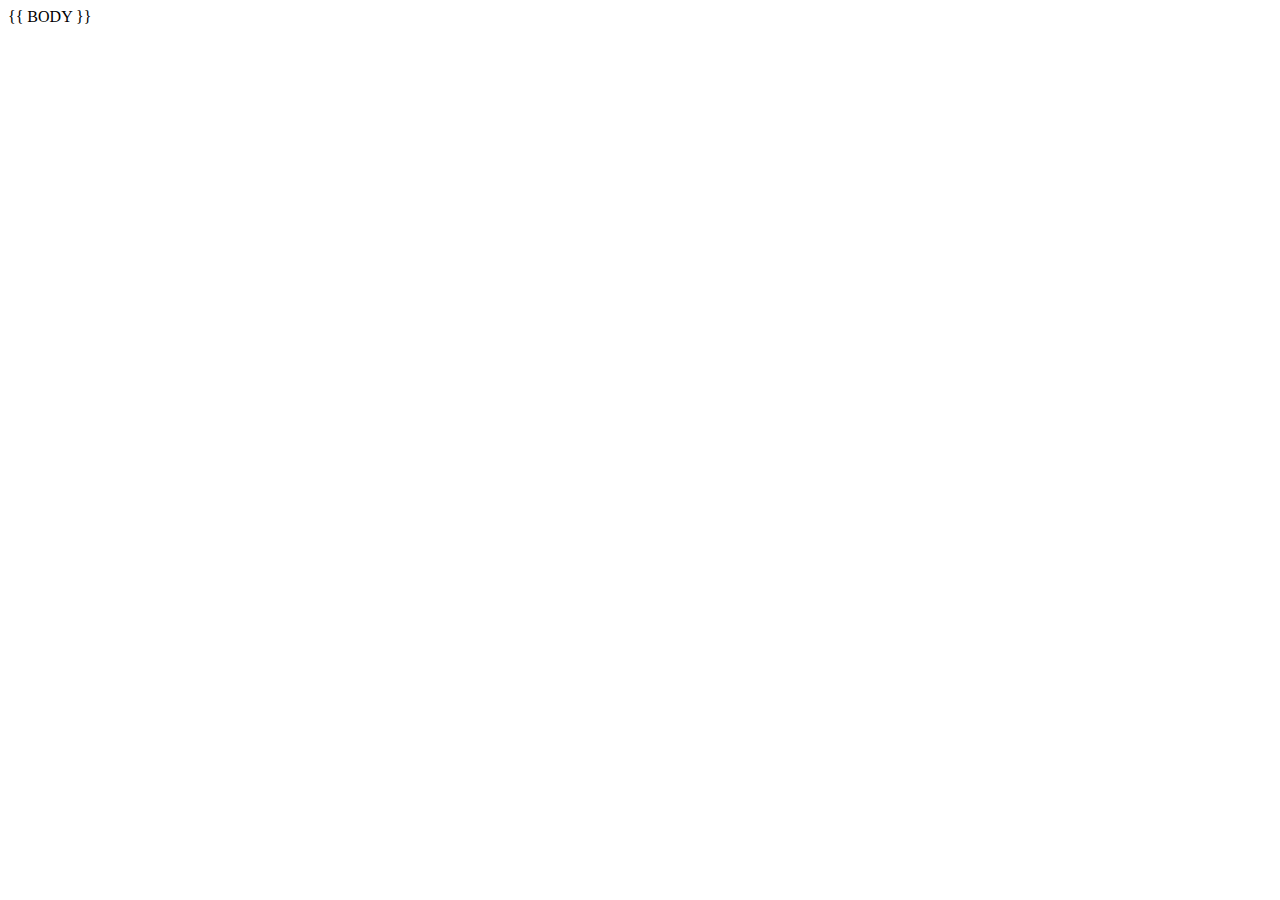
==== results/analysis.html @ a55bbdf8 "Refactored reports to results. Added report writing for analyses." ====
<!DOCTYPE html>
<html lang="en">
<head>
  <meta charset="UTF-8">
  <title>Analysis</title>

  <link rel="stylesheet" href="../../style/shared.css"/>
  <link rel="stylesheet" href="../../style/analysis.css"/>
  <link rel="stylesheet" href="../../style/handsontable.full.min.css" media="screen">

  <script src="../../js/jquery.js" type="application/javascript"></script>
  <script src="../../js/plotly.js" type="application/javascript"></script>
  <script src="../../js/handsontable.full.min.js"></script>
</head>
<body>
<div class="body-wrapper">
  {{ BODY }}
</div>
</body>
</html>
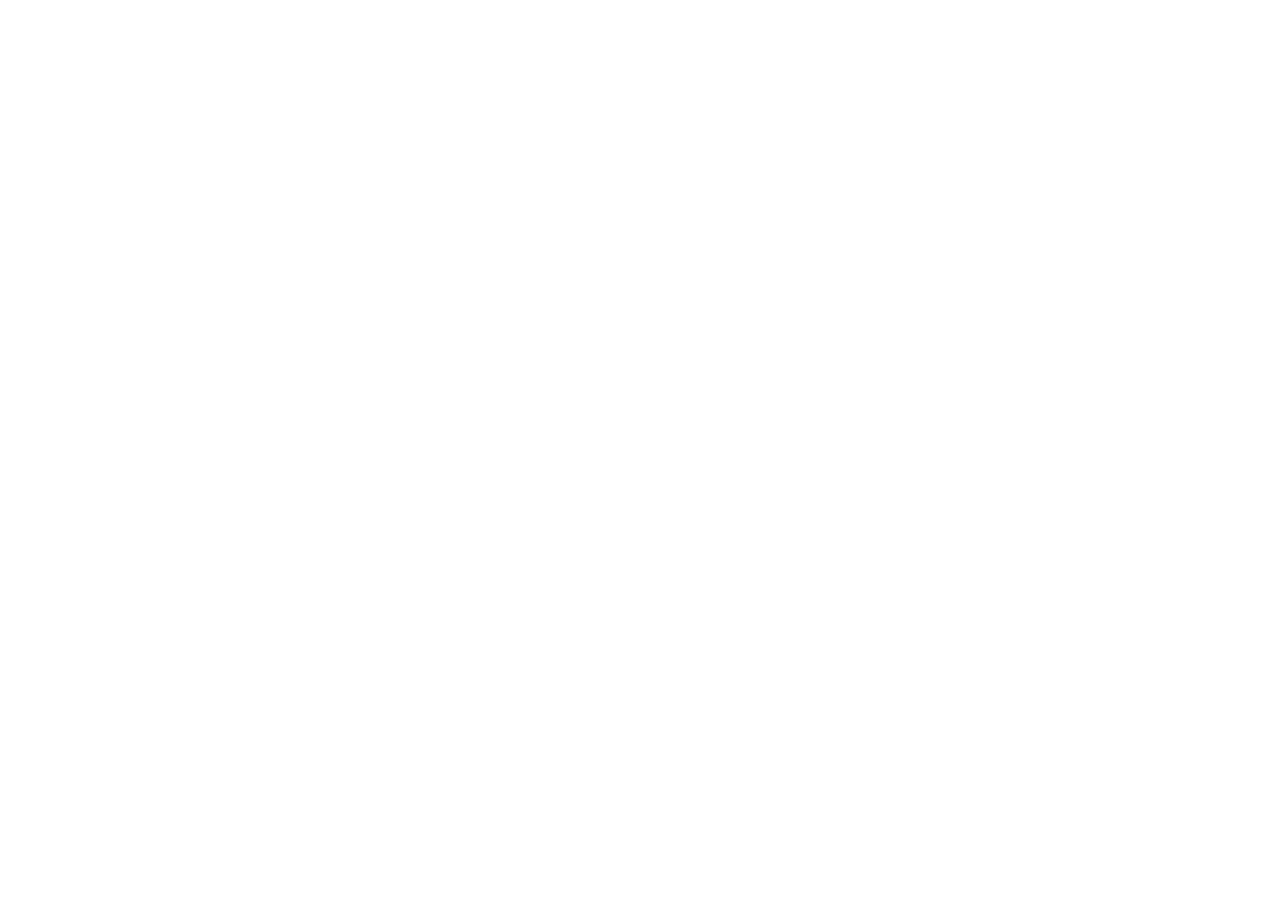
==== commit 4b4e6410: "Refactoring around universal report authoring" ====
--- a/results/analysis.html
+++ b/results/analysis.html
@@ -4,17 +4,23 @@
   <meta charset="UTF-8">
   <title>Analysis</title>
 
-  <link rel="stylesheet" href="../../style/shared.css"/>
-  <link rel="stylesheet" href="../../style/analysis.css"/>
-  <link rel="stylesheet" href="../../style/handsontable.full.min.css" media="screen">
+  <link rel="stylesheet" href="style/shared.css"/>
+  <link rel="stylesheet" href="style/analysis.css"/>
+  <link rel="stylesheet" href="style/handsontable.full.min.css" media="screen">
 
-  <script src="../../js/jquery.js" type="application/javascript"></script>
-  <script src="../../js/plotly.js" type="application/javascript"></script>
-  <script src="../../js/handsontable.full.min.js"></script>
+  <script src="js/jquery.js" type="application/javascript"></script>
+  <script src="js/plotly.js" type="application/javascript"></script>
+  <script src="js/handsontable.js"></script>
+
+  <script src="js/app/initialize.js" type="application/javascript"></script>
+  <script src="js/app/plotting.js" type="application/javascript"></script>
+
+  <script src="js/analysis/analysis_run.js"></script>
+
+  <script src="js/app/run.js" type="application/javascript"></script>
 </head>
 <body>
-<div class="body-wrapper">
-  {{ BODY }}
-</div>
+<div style="width:100%;height:1.0rem;"></div>
+<div class="body-wrapper"></div>
 </body>
 </html>
--- a/results/style/shared.css
+++ b/results/style/shared.css
@@ -0,0 +1,44 @@
+
+html, body {
+    margin: 0;
+    padding: 0;
+}
+
+.no-select {
+    -webkit-touch-callout: none;
+    -webkit-user-select: none;
+    -khtml-user-select: none;
+    -moz-user-select: none;
+    -ms-user-select: none;
+    user-select: none;
+}
+
+.left_pes_color {
+    background-color: dodgerblue;
+}
+
+.left_manus_color {
+    background-color: darkolivegreen;
+}
+
+.right_pes_color {
+    background-color: darkorange;
+}
+
+.right_manus_color {
+    background-color: darkorchid;
+}
+
+.spacer {
+    flex-grow: 1;
+}
+
+.line-break {
+    border-bottom: 1px dotted #999;
+    margin: 0.5em 0;
+}
+
+.bottom-spacer {
+    width: 100%;
+    min-height: 10.0em;
+}
--- a/results/style/analysis.css
+++ b/results/style/analysis.css
@@ -0,0 +1,25 @@
+.textbox, .plaintextbox {
+    margin:auto;
+    padding: 0.25em 1.0em;
+    max-width: 1280px;
+    font-family: 'Open Sans', Helvetica, Arial;
+    font-size: 0.9em;
+}
+
+.data-table {
+    margin: 0 1.0rem;
+}
+
+p {
+    margin: 0 0 0.5em 0;
+    line-height: 1.5;
+}
+
+h1, h2, h3, h4, h5, h6 {
+    padding-left: 0.5em;
+    margin:0.5rem 0;
+}
+
+.box {
+    padding: 0.25em 1.0em;
+}
--- a/results/style/handsontable.full.min.css
+++ b/results/style/handsontable.full.min.css
@@ -0,0 +1,31 @@
+@charset "UTF-8";/*!
+(The MIT License)
+
+Copyright (c) 2012-2014 Marcin Warpechowski
+Copyright (c) 2015 Handsoncode sp. z o.o. <hello@handsoncode.net>
+
+Permission is hereby granted, free of charge, to any person obtaining
+a copy of this software and associated documentation files (the
+'Software'), to deal in the Software without restriction, including
+without limitation the rights to use, copy, modify, merge, publish,
+distribute, sublicense, and/or sell copies of the Software, and to
+permit persons to whom the Software is furnished to do so, subject to
+the following conditions:
+
+The above copyright notice and this permission notice shall be
+included in all copies or substantial portions of the Software.
+
+THE SOFTWARE IS PROVIDED 'AS IS', WITHOUT WARRANTY OF ANY KIND,
+EXPRESS OR IMPLIED, INCLUDING BUT NOT LIMITED TO THE WARRANTIES OF
+MERCHANTABILITY, FITNESS FOR A PARTICULAR PURPOSE AND NONINFRINGEMENT.
+IN NO EVENT SHALL THE AUTHORS OR COPYRIGHT HOLDERS BE LIABLE FOR ANY
+CLAIM, DAMAGES OR OTHER LIABILITY, WHETHER IN AN ACTION OF CONTRACT,
+TORT OR OTHERWISE, ARISING FROM, OUT OF OR IN CONNECTION WITH THE
+SOFTWARE OR THE USE OR OTHER DEALINGS IN THE SOFTWARE.
+
+*/.handsontable{position:relative}.handsontable .hide{display:none}.handsontable .relative{position:relative}.handsontable.htAutoSize{visibility:hidden;left:-99000px;position:absolute;top:-99000px}.handsontable .wtHider{width:0}.handsontable .wtSpreader{position:relative;width:0;height:auto}.handsontable table,.handsontable tbody,.handsontable thead,.handsontable td,.handsontable th,.handsontable input,.handsontable textarea,.handsontable div{box-sizing:content-box;-webkit-box-sizing:content-box;-moz-box-sizing:content-box}.handsontable input,.handsontable textarea{min-height:initial}.handsontable table.htCore{border-collapse:separate;border-spacing:0;margin:0;border-width:0;table-layout:fixed;width:0;outline-width:0;max-width:none;max-height:none}.handsontable col{width:50px}.handsontable col.rowHeader{width:50px}.handsontable th,.handsontable td{border-top-width:0;border-left-width:0;border-right:1px solid #CCC;border-bottom:1px solid #CCC;height:22px;empty-cells:show;line-height:21px;padding:0 4px 0 4px;background-color:#FFF;vertical-align:top;overflow:hidden;outline-width:0;white-space:pre-line}.handsontable td.htInvalid{background-color:#ff4c42!important}.handsontable td.htNoWrap{white-space:nowrap}.handsontable th:last-child{border-right:1px solid #CCC;border-bottom:1px solid #CCC}.handsontable tr:first-child th.htNoFrame,.handsontable th:first-child.htNoFrame,.handsontable th.htNoFrame{border-left-width:0;background-color:white;border-color:#FFF}.handsontable th:first-child,.handsontable td:first-of-type,.handsontable .htNoFrame+th,.handsontable .htNoFrame+td{border-left:1px solid #CCC}.handsontable.htRowHeaders thead tr th:nth-child(2){border-left:1px solid #CCC}.handsontable tr:first-child th,.handsontable tr:first-child td{border-top:1px solid #CCC}.ht_master:not(.innerBorderLeft) ~ .handsontable tbody tr th,.ht_master:not(.innerBorderLeft) ~ .handsontable:not(.ht_clone_top) thead tr th:first-child{border-right-width:0}.ht_master:not(.innerBorderTop) thead tr:last-child th,.ht_master:not(.innerBorderTop) ~ .handsontable thead tr:last-child th,.ht_master:not(.innerBorderTop) thead tr.lastChild th,.ht_master:not(.innerBorderTop) ~ .handsontable thead tr.lastChild th{border-bottom-width:0}.handsontable th{background-color:#EEE;color:#222;text-align:center;font-weight:normal;white-space:nowrap}.handsontable thead th{padding:0}.handsontable th.active{background-color:#CCC}.handsontable thead th .relative{padding:2px 4px}.handsontable .manualColumnMover{position:fixed;left:0;top:0;background-color:transparent;width:5px;height:25px;z-index:999;cursor:move}.handsontable .manualRowMover{position:fixed;left:-4px;top:0;background-color:transparent;height:5px;width:50px;z-index:999;cursor:move}.handsontable .manualColumnMoverGuide,.handsontable .manualRowMoverGuide{position:fixed;left:0;top:0;background-color:#CCC;width:25px;height:25px;opacity:.7;display:none}.handsontable .manualColumnMoverGuide.active,.handsontable .manualRowMoverGuide.active{display:block}.handsontable .manualColumnMover:hover,.handsontable .manualColumnMover.active,.handsontable .manualRowMover:hover,.handsontable .manualRowMover.active{background-color:#88F}.handsontable .manualColumnResizer{position:fixed;top:0;cursor:col-resize;z-index:110;width:5px;height:25px}.handsontable .manualRowResizer{position:fixed;left:0;cursor:row-resize;z-index:110;height:5px;width:50px}.handsontable .manualColumnResizer:hover,.handsontable .manualColumnResizer.active,.handsontable .manualRowResizer:hover,.handsontable .manualRowResizer.active{background-color:#AAB}.handsontable .manualColumnResizerGuide{position:fixed;right:0;top:0;background-color:#AAB;display:none;width:0;border-right:1px dashed #777;margin-left:5px}.handsontable .manualRowResizerGuide{position:fixed;left:0;bottom:0;background-color:#AAB;display:none;height:0;border-bottom:1px dashed #777;margin-top:5px}.handsontable .manualColumnResizerGuide.active,.handsontable .manualRowResizerGuide.active{display:block}.handsontable .columnSorting{position:relative}.handsontable .columnSorting:hover{text-decoration:underline;cursor:pointer}.handsontable .columnSorting.ascending::after{content:'\25B2';color:#5f5f5f;position:absolute;right:-15px}.handsontable .columnSorting.descending::after{content:'\25BC';color:#5f5f5f;position:absolute;right:-15px}.handsontable th.beforeHiddenColumn{position:relative}.handsontable th.beforeHiddenColumn::after,.handsontable th.afterHiddenColumn::before{content:'\25C0';color:#bbb;position:absolute;right:1px;top:2px;font-size:5pt}.handsontable th.afterHiddenColumn{position:relative}.handsontable th.afterHiddenColumn::before{left:1px;top:2px;right:auto;content:'\25B6'}.handsontable td.afterHiddenColumn.firstVisible{border-left:1px solid #CCC}.handsontable thead th.hiddenHeader{display:none}.handsontable .wtBorder{position:absolute;font-size:0}.handsontable .wtBorder.hidden{display:none!important}.handsontable td.area{background:-moz-linear-gradient(top,rgba(181,209,255,0.34) 0,rgba(181,209,255,0.34) 100%);background:-webkit-gradient(linear,left top,left bottom,color-stop(0%,rgba(181,209,255,0.34)),color-stop(100%,rgba(181,209,255,0.34)));background:-webkit-linear-gradient(top,rgba(181,209,255,0.34) 0,rgba(181,209,255,0.34) 100%);background:-o-linear-gradient(top,rgba(181,209,255,0.34) 0,rgba(181,209,255,0.34) 100%);background:-ms-linear-gradient(top,rgba(181,209,255,0.34) 0,rgba(181,209,255,0.34) 100%);background:linear-gradient(to bottom,rgba(181,209,255,0.34) 0,rgba(181,209,255,0.34) 100%);filter:progid:DXImageTransform.Microsoft.gradient(startColorstr='#57b5d1ff',endColorstr='#57b5d1ff',GradientType=0);background-color:#fff}.handsontable .wtBorder.corner{font-size:0;cursor:crosshair}.handsontable .htBorder.htFillBorder{background:red;width:1px;height:1px}.handsontableInput{border:0;outline-width:0;margin:0;padding:1px 5px 0 5px;font-family:inherit;line-height:21px;font-size:inherit;box-shadow:0 0 0 2px #5292f7 inset;resize:none;display:inline-block;color:#000;border-radius:0;background-color:#FFF}.handsontableInputHolder{position:absolute;top:0;left:0;z-index:100}.htSelectEditor{-webkit-appearance:menulist-button!important;position:absolute;width:auto}.handsontable .htDimmed{color:#777}.handsontable .htSubmenu{position:relative}.handsontable .htSubmenu :after{content:'▶';color:#777;position:absolute;right:5px}.handsontable .htLeft{text-align:left}.handsontable .htCenter{text-align:center}.handsontable .htRight{text-align:right}.handsontable .htJustify{text-align:justify}.handsontable .htTop{vertical-align:top}.handsontable .htMiddle{vertical-align:middle}.handsontable .htBottom{vertical-align:bottom}.handsontable .htPlaceholder{color:#999}.handsontable .htAutocompleteArrow{float:right;font-size:10px;color:#EEE;cursor:default;width:16px;text-align:center}.handsontable td .htAutocompleteArrow:hover{color:#777}.handsontable td.area .htAutocompleteArrow{color:#d3d3d3}.handsontable .htCheckboxRendererInput.noValue{opacity:.5}.handsontable .htCheckboxRendererLabel{cursor:pointer;display:inline-block;width:100%}.handsontable .htNumeric{text-align:right}.htCommentCell{position:relative}.htCommentCell:after{content:'';position:absolute;top:0;right:0;border-left:6px solid transparent;border-top:6px solid red}@-webkit-keyframes opacity-hide{from{opacity:1}to{opacity:0}}@keyframes opacity-hide{from{opacity:1}to{opacity:0}}@-webkit-keyframes opacity-show{from{opacity:0}to{opacity:1}}@keyframes opacity-show{from{opacity:0}to{opacity:1}}.handsontable .handsontable.ht_clone_top .wtHider{padding:0 0 5px 0}.handsontable .autocompleteEditor.handsontable{padding-right:17px}.handsontable .autocompleteEditor.handsontable.htMacScroll{padding-right:15px}.handsontable.listbox{margin:0}.handsontable.listbox .ht_master table{border:1px solid #ccc;border-collapse:separate;background:white}.handsontable.listbox th,.handsontable.listbox tr:first-child th,.handsontable.listbox tr:last-child th,.handsontable.listbox tr:first-child td,.handsontable.listbox td{border-color:transparent}.handsontable.listbox th,.handsontable.listbox td{white-space:nowrap;text-overflow:ellipsis}.handsontable.listbox td.htDimmed{cursor:default;color:inherit;font-style:inherit}.handsontable.listbox .wtBorder{visibility:hidden}.handsontable.listbox tr td.current,.handsontable.listbox tr:hover td{background:#eee}.ht_clone_top{z-index:101}.ht_clone_left{z-index:102}.ht_clone_top_left_corner,.ht_clone_bottom_left_corner{z-index:103}.ht_clone_debug{z-index:103}.handsontable td.htSearchResult{background:#fcedd9;color:#583707}.htBordered{border-width:1px}.htBordered.htTopBorderSolid{border-top-style:solid;border-top-color:#000}.htBordered.htRightBorderSolid{border-right-style:solid;border-right-color:#000}.htBordered.htBottomBorderSolid{border-bottom-style:solid;border-bottom-color:#000}.htBordered.htLeftBorderSolid{border-left-style:solid;border-left-color:#000}.htCommentTextArea{-moz-box-shadow:1px 1px 2px #bbb;-webkit-box-shadow:1px 1px 2px #bbb;background-color:#fffacd;border:1px solid #999;box-shadow:1px 1px 2px #bbb;font-family:'Arial'}.handsontable tbody tr th:nth-last-child(2){border-right:1px solid #CCC}.handsontable thead tr:nth-last-child(2) th.htGroupIndicatorContainer{border-bottom:1px solid #CCC;padding-bottom:5px}.ht_clone_top_left_corner thead tr th:nth-last-child(2){border-right:1px solid #CCC}.htCollapseButton{width:10px;height:10px;line-height:10px;text-align:center;border-radius:5px;border:1px solid #f3f3f3;-webkit-box-shadow:1px 1px 3px rgba(0,0,0,0.4);box-shadow:1px 1px 3px rgba(0,0,0,0.4);cursor:pointer;margin-bottom:3px;position:relative}.htCollapseButton:after{content:"";height:300%;width:1px;display:block;background:#ccc;margin-left:4px;position:absolute;bottom:10px}thead .htCollapseButton{right:5px;position:absolute;top:5px;background:#fff}thead .htCollapseButton:after{height:1px;width:700%;right:10px;top:4px}.handsontable tr th .htExpandButton{position:absolute;width:10px;height:10px;line-height:10px;text-align:center;border-radius:5px;border:1px solid #f3f3f3;-webkit-box-shadow:1px 1px 3px rgba(0,0,0,0.4);box-shadow:1px 1px 3px rgba(0,0,0,0.4);cursor:pointer;top:0;display:none}.handsontable thead tr th .htExpandButton{top:5px}.handsontable tr th .htExpandButton.clickable{display:block}.collapsibleIndicator{position:absolute;top:50%;transform:translate(0%,-50%);right:5px;border:1px solid #a6a6a6;line-height:10px;color:#222;border-radius:10px;font-size:10px;width:10px;height:10px;cursor:pointer;-webkit-box-shadow:0 0 0 6px rgba(238,238,238,1);-moz-box-shadow:0 0 0 6px rgba(238,238,238,1);box-shadow:0 0 0 6px rgba(238,238,238,1);background:#eee}.handsontable col.hidden{width:0!important}.handsontable table tr th.lightRightBorder{border-right:1px solid #e6e6e6}.handsontable tr.hidden,.handsontable tr.hidden td,.handsontable tr.hidden th{display:none}.ht_master,.ht_clone_left,.ht_clone_top,.ht_clone_bottom{overflow:hidden}.ht_master .wtHolder{overflow:auto}.ht_clone_left .wtHolder{overflow-x:hidden;overflow-y:auto}.ht_clone_top .wtHolder,.ht_clone_bottom .wtHolder{overflow-x:auto;overflow-y:hidden}.wtDebugHidden{display:none}.wtDebugVisible{display:block;-webkit-animation-duration:.5s;-webkit-animation-name:wtFadeInFromNone;animation-duration:.5s;animation-name:wtFadeInFromNone}@keyframes wtFadeInFromNone{0%{display:none;opacity:0}1%{display:block;opacity:0}100%{display:block;opacity:1}}@-webkit-keyframes wtFadeInFromNone{0%{display:none;opacity:0}1%{display:block;opacity:0}100%{display:block;opacity:1}}.handsontable.mobile,.handsontable.mobile .wtHolder{-webkit-touch-callout:none;-webkit-user-select:none;-khtml-user-select:none;-moz-user-select:none;-ms-user-select:none;user-select:none;-webkit-tap-highlight-color:rgba(0,0,0,0);-webkit-overflow-scrolling:touch}.htMobileEditorContainer{display:none;position:absolute;top:0;width:70%;height:54pt;background:#f8f8f8;border-radius:20px;border:1px solid #ebebeb;z-index:999;box-sizing:border-box;-webkit-box-sizing:border-box;-webkit-text-size-adjust:none}.topLeftSelectionHandle:not(.ht_master .topLeftSelectionHandle),.topLeftSelectionHandle-HitArea:not(.ht_master .topLeftSelectionHandle-HitArea){z-index:9999}.topLeftSelectionHandle,.topLeftSelectionHandle-HitArea,.bottomRightSelectionHandle,.bottomRightSelectionHandle-HitArea{left:-10000px;top:-10000px}.htMobileEditorContainer.active{display:block}.htMobileEditorContainer .inputs{position:absolute;right:210pt;bottom:10pt;top:10pt;left:14px;height:34pt}.htMobileEditorContainer .inputs textarea{font-size:13pt;border:1px solid #a1a1a1;-webkit-appearance:none;-webkit-box-shadow:none;-moz-box-shadow:none;box-shadow:none;position:absolute;left:14px;right:14px;top:0;bottom:0;padding:7pt}.htMobileEditorContainer .cellPointer{position:absolute;top:-13pt;height:0;width:0;left:30px;border-left:13pt solid transparent;border-right:13pt solid transparent;border-bottom:13pt solid #ebebeb}.htMobileEditorContainer .cellPointer.hidden{display:none}.htMobileEditorContainer .cellPointer:before{content:'';display:block;position:absolute;top:2px;height:0;width:0;left:-13pt;border-left:13pt solid transparent;border-right:13pt solid transparent;border-bottom:13pt solid #f8f8f8}.htMobileEditorContainer .moveHandle{position:absolute;top:10pt;left:5px;width:30px;bottom:0;cursor:move;z-index:9999}.htMobileEditorContainer .moveHandle:after{content:"..\a..\a..\a..";white-space:pre;line-height:10px;font-size:20pt;display:inline-block;margin-top:-8px;color:#ebebeb}.htMobileEditorContainer .positionControls{width:205pt;position:absolute;right:5pt;top:0;bottom:0}.htMobileEditorContainer .positionControls>div{width:50pt;height:100%;float:left}.htMobileEditorContainer .positionControls>div:after{content:" ";display:block;width:15pt;height:15pt;text-align:center;line-height:50pt}.htMobileEditorContainer .leftButton:after,.htMobileEditorContainer .rightButton:after,.htMobileEditorContainer .upButton:after,.htMobileEditorContainer .downButton:after{transform-origin:5pt 5pt;-webkit-transform-origin:5pt 5pt;margin:21pt 0 0 21pt}.htMobileEditorContainer .leftButton:after{border-top:2px solid #288ffe;border-left:2px solid #288ffe;-webkit-transform:rotate(-45deg)}.htMobileEditorContainer .leftButton:active:after{border-color:#cfcfcf}.htMobileEditorContainer .rightButton:after{border-top:2px solid #288ffe;border-left:2px solid #288ffe;-webkit-transform:rotate(135deg)}.htMobileEditorContainer .rightButton:active:after{border-color:#cfcfcf}.htMobileEditorContainer .upButton:after{border-top:2px solid #288ffe;border-left:2px solid #288ffe;-webkit-transform:rotate(45deg)}.htMobileEditorContainer .upButton:active:after{border-color:#cfcfcf}.htMobileEditorContainer .downButton:after{border-top:2px solid #288ffe;border-left:2px solid #288ffe;-webkit-transform:rotate(225deg)}.htMobileEditorContainer .downButton:active:after{border-color:#cfcfcf}.handsontable.hide-tween{-webkit-animation:opacity-hide .3s;animation:opacity-hide .3s;animation-fill-mode:forwards;-webkit-animation-fill-mode:forwards}.handsontable.show-tween{-webkit-animation:opacity-show .3s;animation:opacity-show .3s;animation-fill-mode:forwards;-webkit-animation-fill-mode:forwards}/*!
+ * Handsontable ContextMenu
+ */.htContextMenu{display:none;position:absolute;z-index:1060}.htContextMenu .ht_clone_top,.htContextMenu .ht_clone_left,.htContextMenu .ht_clone_corner,.htContextMenu .ht_clone_debug{display:none}.htContextMenu table.htCore{border:1px solid #bbb;border-bottom-width:2px;border-right-width:2px}.htContextMenu .wtBorder{visibility:hidden}.htContextMenu table tbody tr td{background:white;border-width:0;padding:4px 6px 0 6px;cursor:pointer;overflow:hidden;white-space:nowrap;text-overflow:ellipsis}.htContextMenu table tbody tr td:first-child{border:0}.htContextMenu table tbody tr td.htDimmed{font-style:normal;color:#323232}.htContextMenu table tbody tr td.current,.htContextMenu table tbody tr td.zeroclipboard-is-hover{background:#e9e9e9}.htContextMenu table tbody tr td.htSeparator{border-top:1px solid #bbb;height:0;padding:0;cursor:default}.htContextMenu table tbody tr td.htDisabled{color:#999}.htContextMenu table tbody tr td.htDisabled:hover{background:#fff;color:#999;cursor:default}.htContextMenu table tbody tr.htHidden{display:none}.htContextMenu table tbody tr td .htItemWrapper{margin-left:10px;margin-right:6px}.htContextMenu table tbody tr td div span.selected{margin-top:-2px;position:absolute;left:4px}.htContextMenu .ht_master .wtHolder{overflow:hidden}/*!
+ * Pikaday
+ * Copyright © 2014 David Bushell | BSD & MIT license | http://dbushell.com/
+ */.pika-single{z-index:9999;display:block;position:relative;color:#333;background:#fff;border:1px solid #ccc;border-bottom-color:#bbb;font-family:"Helvetica Neue",Helvetica,Arial,sans-serif}.pika-single:before,.pika-single:after{content:" ";display:table}.pika-single:after{clear:both}.pika-single{*zoom:1}.pika-single.is-hidden{display:none}.pika-single.is-bound{position:absolute;box-shadow:0 5px 15px -5px rgba(0,0,0,.5)}.pika-lendar{float:left;width:240px;margin:8px}.pika-title{position:relative;text-align:center}.pika-label{display:inline-block;*display:inline;position:relative;z-index:9999;overflow:hidden;margin:0;padding:5px 3px;font-size:14px;line-height:20px;font-weight:bold;background-color:#fff}.pika-title select{cursor:pointer;position:absolute;z-index:9998;margin:0;left:0;top:5px;filter:alpha(opacity=0);opacity:0}.pika-prev,.pika-next{display:block;cursor:pointer;position:relative;outline:0;border:0;padding:0;width:20px;height:30px;text-indent:20px;white-space:nowrap;overflow:hidden;background-color:transparent;background-position:center center;background-repeat:no-repeat;background-size:75% 75%;opacity:.5;*position:absolute;*top:0}.pika-prev:hover,.pika-next:hover{opacity:1}.pika-prev,.is-rtl .pika-next{float:left;background-image:url('[data-uri]');*left:0}.pika-next,.is-rtl .pika-prev{float:right;background-image:url('[data-uri]');*right:0}.pika-prev.is-disabled,.pika-next.is-disabled{cursor:default;opacity:.2}.pika-select{display:inline-block;*display:inline}.pika-table{width:100%;border-collapse:collapse;border-spacing:0;border:0}.pika-table th,.pika-table td{width:14.285714285714286%;padding:0}.pika-table th{color:#999;font-size:12px;line-height:25px;font-weight:bold;text-align:center}.pika-button{cursor:pointer;display:block;box-sizing:border-box;-moz-box-sizing:border-box;outline:0;border:0;margin:0;width:100%;padding:5px;color:#666;font-size:12px;line-height:15px;text-align:right;background:#f5f5f5}.pika-week{font-size:11px;color:#999}.is-today .pika-button{color:#3af;font-weight:bold}.is-selected .pika-button{color:#fff;font-weight:bold;background:#3af;box-shadow:inset 0 1px 3px #178fe5;border-radius:3px}.is-inrange .pika-button{background:#d5e9f7}.is-startrange .pika-button{color:#fff;background:#6cb31d;box-shadow:none;border-radius:3px}.is-endrange .pika-button{color:#fff;background:#3af;box-shadow:none;border-radius:3px}.is-disabled .pika-button{pointer-events:none;cursor:default;color:#999;opacity:.3}.pika-button:hover{color:#fff;background:#ff8000;box-shadow:none;border-radius:3px}.pika-table abbr{border-bottom:0;cursor:help}